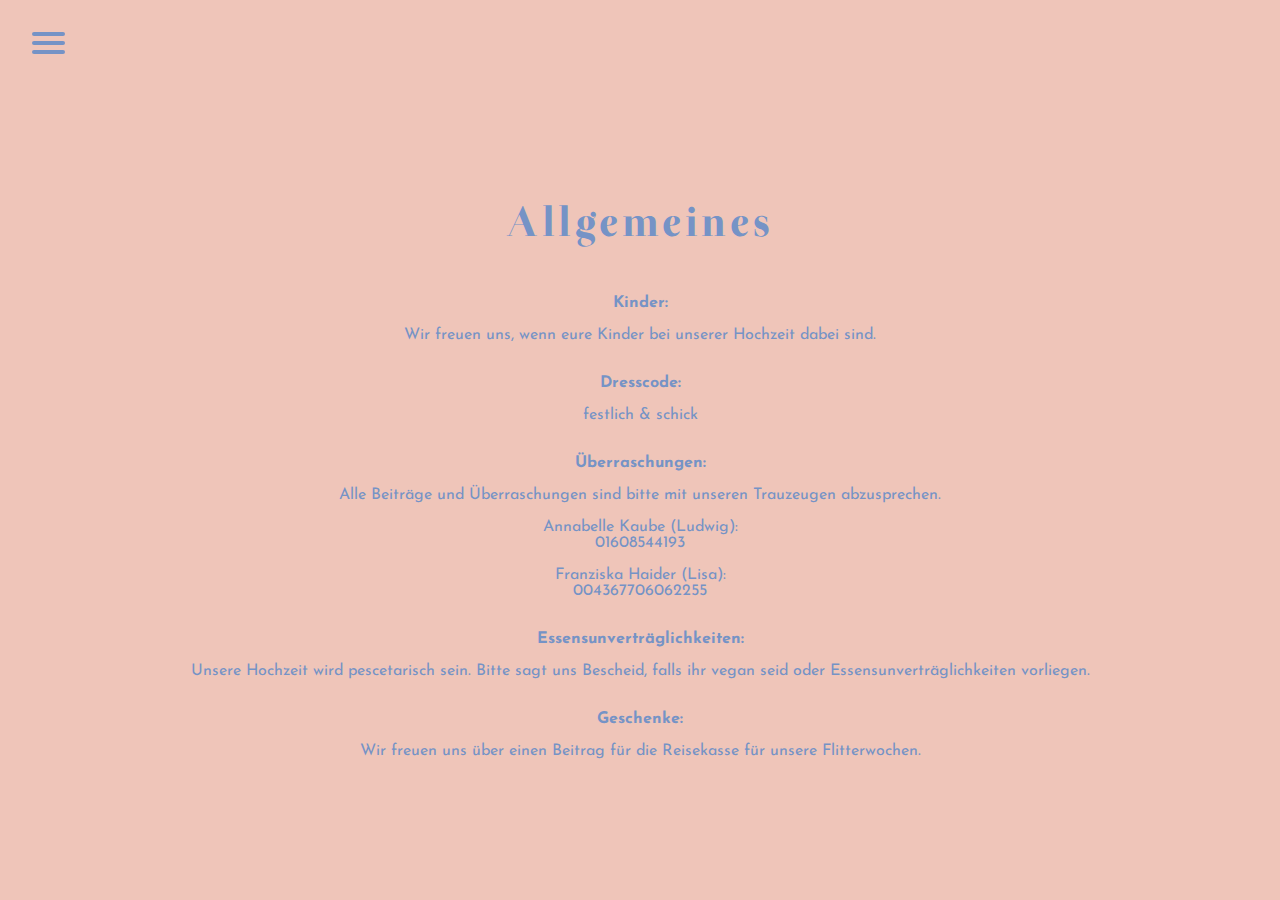
==== general.html @ 34e14257 "Add burger menu with overlay && add general.html && split css files" ====
<!doctype html>
<html lang="de">

<head>
    <meta charset="utf-8">
    <title>Lisa and Ludwig getting married!</title>
    <meta name="description" content="All Infos for Lisa and Ludwig's upcoming marriage">
    <meta name="author" content="Ludwig Kaube">
    <link rel="stylesheet" href="css/styles.css?v=1.0">
    <meta name="viewport" content="width=device-width, initial-scale=1.0">
    <link rel="apple-touch-icon" sizes="180x180" href="apple-touch-icon.png">
    <link rel="icon" type="image/png" sizes="32x32" href="favicon-32x32.png">
    <link rel="icon" type="image/png" sizes="16x16" href="favicon-16x16.png">
    <link rel="manifest" href="site.webmanifest">
    <!--[if lt IE 9]>
  <script src="http://html5shiv.googlecode.com/svn/trunk/html5.js"></script>
  <![endif]-->
</head>

<body>
    <nav role="navigation">
        <div id="menuToggle">
            <input type="checkbox" />

            <span></span>
            <span></span>
            <span></span>

            <ul id="menu">
                <a href="index.html">
                    <li>Home</li>
                </a>
                <a href="general.html">
                    <li>Allgemeines</li>
                </a>
                <a href="#">
                    <li>Ablauf</li>
                </a>
                <a href="#">
                    <li>Unterkünfte</li>
                </a>
                <a href="#">
                    <li>Anfahrt & Parkplätze</li>
                </a>

            </ul>
        </div>
    </nav>
    <main>
        <h1>Allgemeines</h1>
        <p>
            <b>Kinder:</b><br /><br />
            Wir freuen uns, wenn eure Kinder bei unserer Hochzeit dabei sind.
        </p>
        <p>
            <b>Dresscode:</b><br /><br />
            festlich & schick
        </p>
        <p>
            <b>Überraschungen:</b><br /><br />
            Alle Beiträge und Überraschungen sind bitte mit unseren Trauzeugen abzusprechen.
            <br /><br />
            Annabelle Kaube (Ludwig): <br />01608544193
            <br /><br />
            Franziska Haider (Lisa): <br />004367706062255
        </p>
        <p>
            <b>Essensunverträglichkeiten:</b><br /><br />
            Unsere Hochzeit wird pescetarisch sein. Bitte sagt uns Bescheid, falls ihr vegan seid oder
            Essensunverträglichkeiten vorliegen.
        </p>
        <p>
            <b>Geschenke:</b><br /><br />
            Wir freuen uns über einen Beitrag für die Reisekasse für unsere Flitterwochen.
        </p>
    </main>
</body>

</html>
---- css/styles.css ----
@font-face {
    font-family: 'JosefinSans';
    src: url('../fonts/JosefinSans.ttf');
}


@font-face {
    font-family: 'Otama';
    src: url("../fonts/Otama-ep.otf") format("opentype");
}

body {
    font-family: 'JosefinSans';
    color: #7593c6;
    height: 100vh;
    margin: 0;
    display: flex;
    flex-direction: column;
    background: #efc5b9;
}

main {
    display: flex;
    flex-grow: 2;
    justify-content: center;
    align-items: center;
    flex-direction: column;
    text-align: center;
    padding: 2rem;
    margin-top: 3rem;

}

h1 {
    font-family: 'Otama', serif;
    font-size: 2.6rem;
    font-weight: normal;
    letter-spacing: 2.6pt;
}

#menuToggle {
    display: block;
    position: fixed;
    margin-top: 2rem;
    margin-left: 2rem;

    z-index: 1;

    -webkit-user-select: none;
    user-select: none;
}

#menuToggle a {
    text-decoration: none;
    color: #7593c6;

    transition: color 0.3s ease;
}

#menuToggle input {
    display: block;
    width: 40px;
    height: 32px;
    position: absolute;
    top: -7px;
    left: -5px;

    cursor: pointer;

    opacity: 0;
    /* hide this */
    z-index: 2;
    /* and place it over the hamburger */

    -webkit-touch-callout: none;
}

/*
 * Just a quick hamburger
 */
#menuToggle span {
    display: block;
    width: 33px;
    height: 4px;
    margin-bottom: 5px;
    position: relative;

    background: #7593c6;
    border-radius: 3px;

    z-index: 1;

    transform-origin: 4px 0px;

    transition: transform 0.5s cubic-bezier(0.77, 0.2, 0.05, 1.0),
        background 0.5s cubic-bezier(0.77, 0.2, 0.05, 1.0),
        opacity 0.55s ease;
}

#menuToggle span:first-child {
    transform-origin: 0% 0%;
}

#menuToggle span:nth-last-child(2) {
    transform-origin: 0% 100%;
}

/* 
 * Transform all the slices of hamburger
 * into a crossmark.
 */
#menuToggle input:checked~span {
    opacity: 1;
    transform: rotate(45deg) translate(-2px, -1px);
}

/*
 * But let's hide the middle one.
 */
#menuToggle input:checked~span:nth-last-child(3) {
    opacity: 0;
    transform: rotate(0deg) scale(0.2, 0.2);
}

/*
 * Ohyeah and the last one should go the other direction
 */
#menuToggle input:checked~span:nth-last-child(2) {
    transform: rotate(-45deg) translate(0, -1px);
}

/*
 * Make this absolute positioned
 * at the top left of the screen
 */
#menu {
    position: fixed;
    top: 0;
    left: -100%;
    margin: 0;
    padding: 0;
    width: 100vw;
    height: 100vh;
    display: flex;
    flex-direction: column;
    justify-content: center;
    align-items: center;

    background: #ededed;
    list-style-type: none;
    -webkit-font-smoothing: antialiased;
    /* to stop flickering of text in safari */

    transform-origin: 0% 0%;

    transition: transform 0.5s cubic-bezier(0.77, 0.2, 0.05, 1.0);
}

#menu li {
    padding: 10px 0;
    font-size: xx-large;
}

/*
 * And let's slide it in from the left
 */
#menuToggle input:checked~ul {
    transform: translate(100%, 0);
}
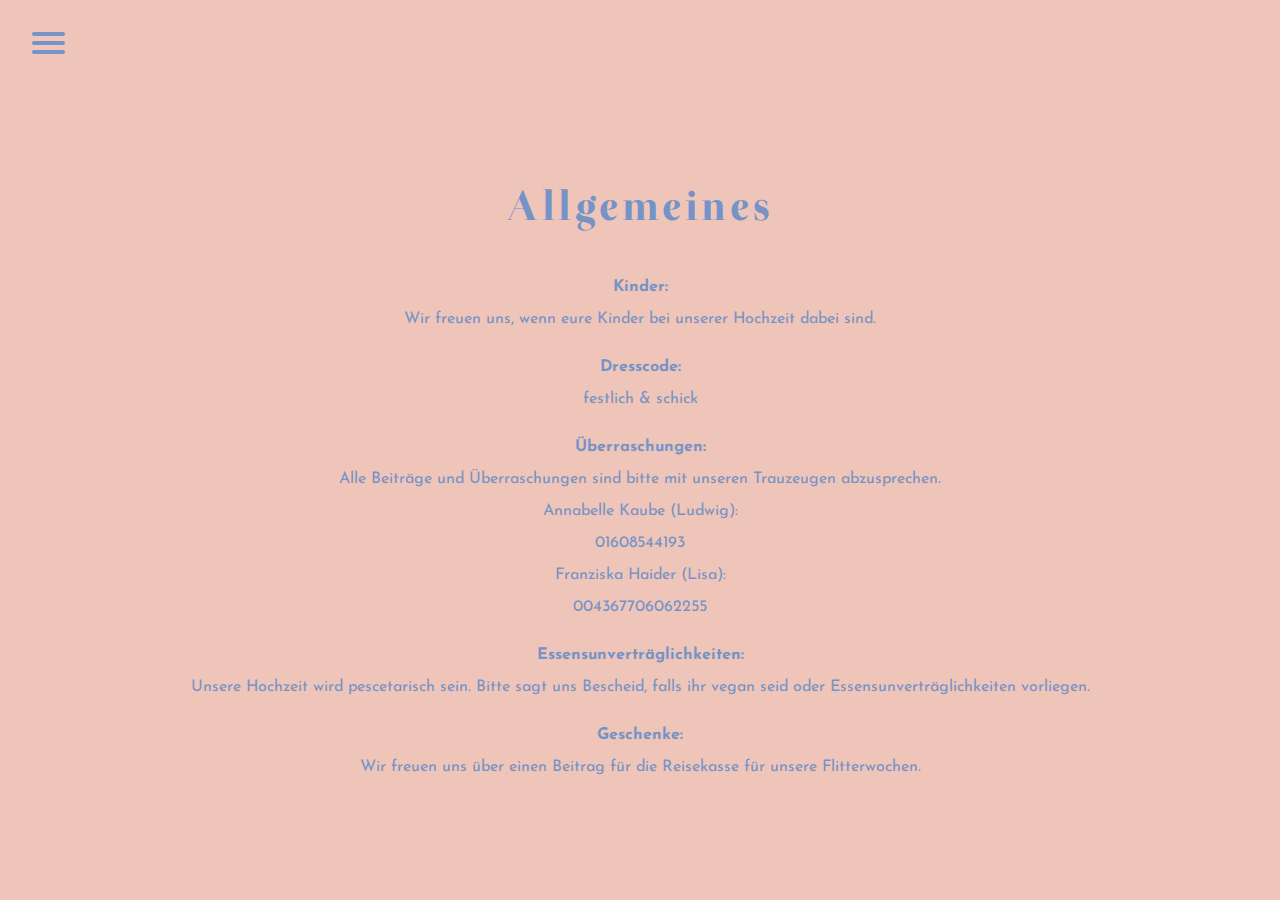
==== commit e66cc5fa: "Style general.html" ====
--- a/general.html
+++ b/general.html
@@ -60,9 +60,9 @@
             <b>Überraschungen:</b><br /><br />
             Alle Beiträge und Überraschungen sind bitte mit unseren Trauzeugen abzusprechen.
             <br /><br />
-            Annabelle Kaube (Ludwig): <br />01608544193
+            Annabelle Kaube (Ludwig): <br /><br />01608544193
             <br /><br />
-            Franziska Haider (Lisa): <br />004367706062255
+            Franziska Haider (Lisa): <br /><br />004367706062255
         </p>
         <p>
             <b>Essensunverträglichkeiten:</b><br /><br />
